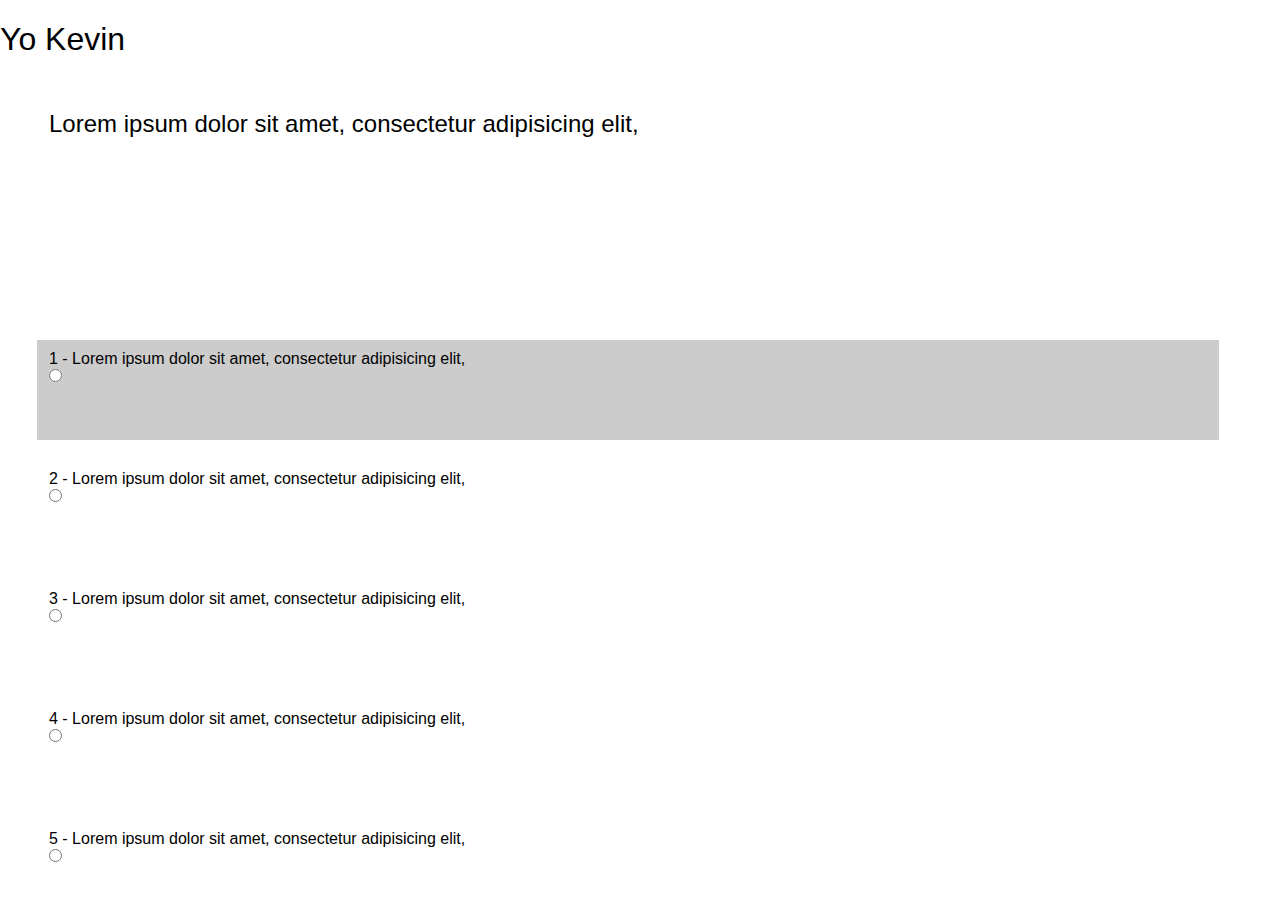
==== index2.html @ 4e6fcaa6 "Yes, ik was sneller" ====
<!DOCTYPE html>
<html lang="en">
<head>
    <meta charset="utf-8">
    <meta http-equiv="X-UA-Compatible" content="IE=edge">
    <meta name="viewport" content="width=device-width, initial-scale=1">
    <title>slider v3.1.0</title>

    <!-- Bootstrap -->
    <link href="css/normalize.css" rel="stylesheet">
    <link rel="stylesheet" type="text/css" href="css/gridpak.css">
    <link href="css/grid_7.css" rel="stylesheet">
 

    <!-- HTML5 Shim and Respond.js IE8 support of HTML5 elements and media queries -->
    <!-- WARNING: Respond.js doesn't work if you view the page via file:// -->
    <!--[if lt IE 9]>
    <script src="https://oss.maxcdn.com/libs/html5shiv/3.7.0/html5shiv.js"></script>
    <script src="https://oss.maxcdn.com/libs/respond.js/1.4.2/respond.min.js"></script>
    <![endif]-->
    
    <style>
    .formarea{
        position: relative;
        overflow: hidden;
        padding:0;
    }
    .blokje{
        height:100px;
        margin:10px 0;
    }
    .blokje.current{

    }
    .blokje.previous{
        
    }
    .block_container{
        position: relative;
        height: 100%;
        width: 100%;

        transition: top 1s ease-in-out;
    }
    #overlay_blokje{
        position: absolute;
        top:100px;
        height:100px;
        width:100%;        
        background-color:#CCC;
        z-index: -1;
    }
    </style>

</head>

<body>
<div class="container-xl">
    <div class="page">

        <h1>Yo Kevin</h1>
        <div class="row xpage-content">
            <div class="container"> 
                <div class="row questiontext" style="height: 100px;">
                    <div class="col span_12">
                        <p>Lorem ipsum dolor sit amet, consectetur adipisicing elit,</p>
                    </div>
                </div>

                <div id="formarea" class="row formarea">
                    <div id="overlay_blokje"></div>
                    <div class="block_container">
                        <!-- Previous -->
                        <div class="col span_12 blokje">
                            <p>1 - Lorem ipsum dolor sit amet, consectetur adipisicing elit,</p>
                            <input type="radio"/>
                        </div>
                        <!-- Current -->
                        <div class="col span_12 blokje">
                            <p>2 - Lorem ipsum dolor sit amet, consectetur adipisicing elit,</p>
                            <input type="radio"/>
                        </div>
                        <!-- Qeue -->
                        <div class="col span_12 blokje">
                            <p> 3 - Lorem ipsum dolor sit amet, consectetur adipisicing elit,</p>
                            <input type="radio"/>
                        </div>
                         <div class="col span_12 blokje">
                            <p> 4 - Lorem ipsum dolor sit amet, consectetur adipisicing elit,</p>
                            <input type="radio"/>
                        </div>
                        <div class="col span_12 blokje">
                            <p> 5 - Lorem ipsum dolor sit amet, consectetur adipisicing elit,</p>
                            <input type="radio"/>
                        </div>
                    </div>
                </div>
            </div>
        </div>
    </div>
</div>

<script src="http://code.jquery.com/jquery-1.9.1.min.js"></script>
<script src="js/jquery.blockmanager.js"></script>
<script type="application/javascript">
    function windowInitialize(){

        var $currentFormElement = $("#formarea")

        var height = (window.innerHeight - $currentFormElement[0].offsetTop);
        var textPT = $currentFormElement.css("padding-top");
        var paddingTop = parseInt(textPT.substring(0, textPT.length - 2));

        var textPB = $currentFormElement.css("padding-bottom");
        var paddingBottom = parseInt(textPB.substring(0, textPB.length - 2));
        
        $currentFormElement.css("height", ((height - (paddingTop + paddingBottom)) + "px"));

    }
    window.onload = windowInitialize();

    

    var blockMgr = $("#formarea").blockmanager({ /* currentblock: 1,*/ block_selector: ".blokje" }, function(object){

        // $(object.data.blocks).each(function(index, element){
            
        // });

        // $(".blokje input[type=radio]").on("change", function(event){
        //     var $currentBlock = $(event.currentTarget).parent();
        //     console.log($currentBlock);
        // })
    });

    $(blockMgr).bind("next", function(){
        
    }).bind("previous", function(){
        
    })

    </script>


</body>
</html>
---- css/gridpak.css ----
/*!
 * Gridpak Beta CSS
 *
 * Generator - http://gridpak.com/
 * Created by @erskinedesign
 */
 
 ul {
    margin: 0;
    padding: 0;
    list-style: none;
 }

/*** start containers ****/
.container {
    margin-right: auto;
    margin-left: auto;
    padding-left: 15px;
    padding-right: 15px;
    
}

.container-xl {
    width: 100%;
}

@media (min-width: 780px) {
    .container {
        width: 750px;
        

    }
}

@media (min-width: 990px) {
    .container {
        width: 960px;
        
    }
}

@media (min-width: 1200px) {
    .container {
        width: 1170px;
        
    }
}
/* Reusable column setup */
.col {
    /*border:1px solid black;*/
    float:left;
    -webkit-box-sizing:border-box;
    -moz-box-sizing:border-box;
    box-sizing:border-box;
    -moz-background-clip:padding-box !important;
    -webkit-background-clip:padding-box !important;
    background-clip:padding-box !important;
}



    /* 1. 12 Column Grid 0px - 319px 
    ----------------------------------------------------------------------------- 
    
    Span 1:    8.33333333333%
    Span 2:    16.6666666667%
    Span 3:    25.0%
    Span 4:    33.3333333333%
    Span 5:    41.6666666667%
    Span 6:    50.0%
    Span 7:    58.3333333333%
    Span 8:    66.6666666667%
    Span 9:    75.0%
    Span 10:    83.3333333333%
    Span 11:    91.6666666667%
    Span 12:    100%
    
    ----------------------------------------------------------------------------- */

    @media screen and (min-width: 0px) and (max-width: 319px) {
        
        .row {
            margin-left:-12px;
        }
        .col {
            border-left-width:12px;
            padding:0 12px;
        }
        
        
        
        /*
        Add your semantic classnames in alongside their corresponding spans here. e.g.
        
        .span_3,
        .my_semantic_class_name {
            ...
        }
        */
        
        .span_1 {
            width:8.33333333333%;
        }
        .span_2 {
            width:16.6666666667%;
        }
        .span_3 {
            width:25.0%;
        }
        .span_4 {
            width:33.3333333333%;
        }
        .span_5 {
            width:41.6666666667%;
        }
        .span_6 {
            width:50.0%;
        }
        .span_7 {
            width:58.3333333333%;
        }
        .span_8 {
            width:66.6666666667%;
        }
        .span_9 {
            width:75.0%;
        }
        .span_10 {
            width:83.3333333333%;
        }
        .span_11 {
            width:91.6666666667%;
        }
        .span_12 {
            margin-left:0;
            width:100%;
        }
    }

    /* 2. 12 Column Grid 320px - 459px 
    ----------------------------------------------------------------------------- 
    
    Span 1:    8.33333333333%
    Span 2:    16.6666666667%
    Span 3:    25.0%
    Span 4:    33.3333333333%
    Span 5:    41.6666666667%
    Span 6:    50.0%
    Span 7:    58.3333333333%
    Span 8:    66.6666666667%
    Span 9:    75.0%
    Span 10:    83.3333333333%
    Span 11:    91.6666666667%
    Span 12:    100%
    
    ----------------------------------------------------------------------------- */

    @media screen and (min-width: 320px) and (max-width: 459px) {
        
        .row {
            margin-left:-12px;
        }
        .col {
            border-left-width:12px;
            padding:0 12px;
        }
        
        
        
        
        .span_1 {
            width:8.33333333333%;
        }
        .span_2 {
            width:16.6666666667%;
        }
        .span_3 {
            width:25.0%;
        }
        .span_4 {
            width:33.3333333333%;
        }
        .span_5 {
            width:41.6666666667%;
        }
        .span_6 {
            width:50.0%;
        }
        .span_7 {
            width:58.3333333333%;
        }
        .span_8 {
            width:66.6666666667%;
        }
        .span_9 {
            width:75.0%;
        }
        .span_10 {
            width:83.3333333333%;
        }
        .span_11 {
            width:91.6666666667%;
        }
        .span_12 {
            margin-left:0;
            width:100%;
        }
    }

    /* 3. 12 Column Grid 460px - 779px 
    ----------------------------------------------------------------------------- 
    
    Span 1:    8.33333333333%
    Span 2:    16.6666666667%
    Span 3:    25.0%
    Span 4:    33.3333333333%
    Span 5:    41.6666666667%
    Span 6:    50.0%
    Span 7:    58.3333333333%
    Span 8:    66.6666666667%
    Span 9:    75.0%
    Span 10:    83.3333333333%
    Span 11:    91.6666666667%
    Span 12:    100%
    
    ----------------------------------------------------------------------------- */

    @media screen and (min-width: 460px) and (max-width: 779px) {
        
        .row {
            margin-left:-12px;
        }
        .col {
            border-left-width:12px;
            padding:0 12px;
        }
        
        
        
        
        .span_1 {
            width:8.33333333333%;
        }
        .span_2 {
            width:16.6666666667%;
        }
        .span_3 {
            width:25.0%;
        }
        .span_4 {
            width:33.3333333333%;
        }
        .span_5 {
            width:41.6666666667%;
        }
        .span_6 {
            width:50.0%;
        }
        .span_7 {
            width:58.3333333333%;
        }
        .span_8 {
            width:66.6666666667%;
        }
        .span_9 {
            width:75.0%;
        }
        .span_10 {
            width:83.3333333333%;
        }
        .span_11 {
            width:91.6666666667%;
        }
        .span_12 {
            margin-left:0;
            width:100%;
        }
    }

    /* 4. 12 Column Grid 780px - 979px 
    ----------------------------------------------------------------------------- 
    
    Span 1:    8.33333333333%
    Span 2:    16.6666666667%
    Span 3:    25.0%
    Span 4:    33.3333333333%
    Span 5:    41.6666666667%
    Span 6:    50.0%
    Span 7:    58.3333333333%
    Span 8:    66.6666666667%
    Span 9:    75.0%
    Span 10:    83.3333333333%
    Span 11:    91.6666666667%
    Span 12:    100%
    
    ----------------------------------------------------------------------------- */

    @media screen and (min-width: 780px) and (max-width: 979px) {
        
        .row {
            margin-left:-12px;
        }
        .col {
            border-left-width:12px;
            padding:0 12px;
        }
        
        
        
        
        .span_1 {
            width:8.33333333333%;
        }
        .span_2 {
            width:16.6666666667%;
        }
        .span_3 {
            width:25.0%;
        }
        .span_4 {
            width:33.3333333333%;
        }
        .span_5 {
            width:41.6666666667%;
        }
        .span_6 {
            width:50.0%;
        }
        .span_7 {
            width:58.3333333333%;
        }
        .span_8 {
            width:66.6666666667%;
        }
        .span_9 {
            width:75.0%;
        }
        .span_10 {
            width:83.3333333333%;
        }
        .span_11 {
            width:91.6666666667%;
        }
        .span_12 {
            margin-left:0;
            width:100%;
        }
    }

    /* 5. 12 Column Grid 980px - 1199px 
    ----------------------------------------------------------------------------- 
    
    Span 1:    8.33333333333%
    Span 2:    16.6666666667%
    Span 3:    25.0%
    Span 4:    33.3333333333%
    Span 5:    41.6666666667%
    Span 6:    50.0%
    Span 7:    58.3333333333%
    Span 8:    66.6666666667%
    Span 9:    75.0%
    Span 10:    83.3333333333%
    Span 11:    91.6666666667%
    Span 12:    100%
    
    ----------------------------------------------------------------------------- */

    @media screen and (min-width: 980px) and (max-width: 1199px) {
        
        .row {
            margin-left:-12px;
        }
        .col {
            border-left-width:12px;
            padding:0 12px;
        }
        
        
        
        
        .span_1 {
            width:8.33333333333%;
        }
        .span_2 {
            width:16.6666666667%;
        }
        .span_3 {
            width:25.0%;
        }
        .span_4 {
            width:33.3333333333%;
        }
        .span_5 {
            width:41.6666666667%;
        }
        .span_6 {
            width:50.0%;
        }
        .span_7 {
            width:58.3333333333%;
        }
        .span_8 {
            width:66.6666666667%;
        }
        .span_9 {
            width:75.0%;
        }
        .span_10 {
            width:83.3333333333%;
        }
        .span_11 {
            width:91.6666666667%;
        }
        .span_12 {
            margin-left:0;
            width:100%;
        }
    }

    /* 6. 12 Column Grid 1200px - Infinity 
    ----------------------------------------------------------------------------- 
    
    Span 1:    8.33333333333%
    Span 2:    16.6666666667%
    Span 3:    25.0%
    Span 4:    33.3333333333%
    Span 5:    41.6666666667%
    Span 6:    50.0%
    Span 7:    58.3333333333%
    Span 8:    66.6666666667%
    Span 9:    75.0%
    Span 10:    83.3333333333%
    Span 11:    91.6666666667%
    Span 12:    100%
    
    ----------------------------------------------------------------------------- */

    @media screen and (min-width: 1200px) {
        
        .row {
            margin-left:-12px;
        }
        .col {
            border-left-width:12px;
            padding:0 12px;
        }
        
        
        
        
        .span_1 {
            width:8.33333333333%;
        }
        .span_2 {
            width:16.6666666667%;
        }
        .span_3 {
            width:25.0%;
        }
        .span_4{
            width:33.3333333333%;
        }
        .span_5 {
            width:41.6666666667%;
        }
        .span_6 {
            width:50.0%;
        }
        .span_7 {
            width:58.3333333333%;
        }
        .span_8 {
            width:66.6666666667%;
        }
        .span_9 {
            width:75.0%;
        }
        .span_10 {
            width:83.3333333333%;
        }
        .span_11 {
            width:91.6666666667%;
        }
        .span_12 {
            margin-left:0;
            width:100%;
        }
    }





/*start clearfixes*/
.col:before,
.col:after,
.clearfix:before,
.clearfix:after,
.container:before,
.container:after,
.container-fluid:before,
.container-fluid:after,
.row:before,
.row:after {
    content: " ";
    display: table;
}

.clearfix:after,
.container:after,
.container-fluid:after,
.row:after {
    clear: both;
}
/*end clearfixes*/
---- css/grid_7.css ----
.clicktext{
    display: none;
}

@media screen and (min-width: 0px) and (max-width: 459px) {
    .page-header{
        border-bottom: 2px solid orange;
    }
    .page{
        max-width: 95%;
        margin: 0 auto;
    }
    .row {
        margin-left: 0;
    }
    .questiontext{
        padding: 30px 0px 30px 0px;
        text-align: left;
        font-size: 16px;
        font-weight: 700;
        color: #34495e;
        background-color: #ffefd6;
        margin-top: 20px;
    }
    .formarea{
        padding: 15px 0px; 
    }
    .listanswers.clickers{
        display: none;
    }
    .clicktext{
        display: block;
    }
    .stelling{
        width:100%;
        height:auto !important; /* real browsers */
        height:100%; /* IE6: treaded as min-height*/
        min-height:100%; /* real browsers */
        margin-bottom: 30px;   
        text-align: left;  
        font-size: 16px;
        font-weight: 700;
        color: #34495e;   
    }

    .grid{
        width:100%;
    }
        .listheaders{
            display: none;
        }
        .gridanswer{
            width: 100%%;
            text-align: left;
            margin-left: 0;
            padding: 0;
            border: none;
        }

        .clicktext{
            width: 100%;
            display: block;
            background-color: #ecf0f1;
            margin-bottom: 2px;
            height: 75px;
            text-decoration: none;
        }
        .answer{
            padding: 20px; 
            display: block;
            color: #34495e;
            font-size: 16px;
            font-weight: 700;
        }
    .slidesjs-container{
        height: 800px !important;
    }
}


@media screen and (min-width: 460px) and (max-width: 779px) {

    .page{
        max-width: 95%;
        margin: 0 auto;
    }
    .page-header{
        border-bottom: 2px solid orange;
    }
    .row {
        margin-left: 0;
    }
    .questiontext{
        padding: 30px 0px;
        font-size: 16px;
        font-weight: 700;
        color: #34495e;
        background-color: #ffefd6;
        margin-top: 20px;
    }
    .formarea{
        padding: 30px 0px; 
    }
    .stelling{
        width:100%;
        height:auto !important; /* real browsers */
        height:100%; /* IE6: treaded as min-height*/
        min-height:100%; /* real browsers */
        margin-bottom: 30px; 
        text-align: left;  
        font-size: 16px;
        font-weight: 700;
        color: #34495e;   
    }
    .grid{
        width:100%;
        height:auto !important; /* real browsers */
        height:100%; /* IE6: treaded as min-height*/
        min-height:100%; /* real browsers */
    }
        .listheaders{
            height:auto !important; /* real browsers */
            height:100%; /* IE6: treaded as min-height*/
            min-height:65px; /* real browsers */
        }
        .listanswers{
            height:auto !important; /* real browsers */
            height:100%; /* IE6: treaded as min-height*/
            min-height: 25px; /* real browsers */
            padding-top: 10px;
        }
        .gridanswer{
            width: 14.28571428%;
            text-align: center;
        }
    .slidesjs-container{
        height: 600px !important;
    }
}

@media screen and (min-width: 780px) and (max-width: 979px) {
    .page-header{
        height: 130px;
        background-color: #fff;
    }
        #logo{
            padding: 20px 0px;
        }
    .page-content{
        background-color: #ffefd6;
        color: #34495e;
        font-weight: 700;
        line-height: 1.3;
        padding: 45px 0px;
    }
    .page{
        max-width: 95%;
        margin: 0 auto;
    }
    .row {
        margin-left: 0;
    }
    .questiontext{
        padding: 30px 0px;
    }
    .formarea{
        padding: 30px 0px; 
    }
    .stelling{
        width:100%;
        height:auto !important; /* real browsers */
        height:100%; /* IE6: treaded as min-height*/
        min-height:100%; /* real browsers */
        margin-bottom: 30px;
    }
    .grid{
        width:100%;
        height:auto !important; /* real browsers */
        height:100%; /* IE6: treaded as min-height*/
        min-height:100%; /* real browsers */
    }
        .listheaders{
            height:auto !important; /* real browsers */
            height:100%; /* IE6: treaded as min-height*/
            min-height:65px; /* real browsers */
        }
        .listanswers{
            height:auto !important; /* real browsers */
            height:100%; /* IE6: treaded as min-height*/
            min-height: 25px; /* real browsers */
            padding-top: 10px;
        }
        .gridanswer{
            width: 14.28571428%;
            text-align: center;
        }

}

@media screen and (min-width: 980px) and (max-width: 1199px) {
    .page-header{
        height: 130px;
        background-color: #fff;
    }
        #logo{
            padding: 20px 0px;
        }
    .page-content{
        background-color: #ffefd6;
        color: #34495e;
        font-weight: 700;
        line-height: 1.3;
        padding: 45px 0px;
    }
    .questiontext{
        padding: 30px 0px;
    }
    .formarea{
        padding: 30px 0px; 
    }
    .stelling{
        width:33.3333333333%;
        height:auto !important; /* real browsers */
        height:100%; /* IE6: treaded as min-height*/
        min-height:100%; /* real browsers */
        padding-top: 65px;
    }
    .grid{
        width:66.6666666667%;
        height:auto !important; /* real browsers */
        height:100%; /* IE6: treaded as min-height*/
        min-height:100%; /* real browsers */
        margin-bottom: 30px;
    }
        .listheaders{
            height:auto !important; /* real browsers */
            height:100%; /* IE6: treaded as min-height*/
            min-height:65px; /* real browsers */
        }
        .listanswers{
            height:auto !important; /* real browsers */
            height:100%; /* IE6: treaded as min-height*/
            min-height: 25px; /* real browsers */
            padding-top: 10px;
        }
            .gridanswer{
                width: 14.28571428%;
                text-align: center;
            }

}

@media screen and (min-width: 1200px) {
    .page-header{
        height: 130px;
        background-color: #fff;
    }
        #logo{
            padding: 20px 0px;
        }
    .page-content{
        background-color: #ffefd6;
        color: #34495e;
        font-weight: 700;
        line-height: 1.3;
        padding: 45px 0px;
    }
    .questiontext{
        padding: 30px 0px;
        font-size: 24px;
    }
    .formarea{
        padding: 30px 0px; 
    }
    .stelling{
        width:33.3333333333%;
        height:auto !important; /* real browsers */
        height:100%; /* IE6: treaded as min-height*/
        min-height:100%; /* real browsers */
        padding-top: 65px;
    }
    .grid{
        width:66.6666666667%;
        height:auto !important; /* real browsers */
        height:100%; /* IE6: treaded as min-height*/
        min-height:100%; /* real browsers */
        margin-bottom: 30px;
    }
        .listheaders{
            height:auto !important; /* real browsers */
            height:100%; /* IE6: treaded as min-height*/
            min-height:65px; /* real browsers */
        }
        .listanswers{
            height:auto !important; /* real browsers */
            height:100%; /* IE6: treaded as min-height*/
            min-height: 25px; /* real browsers */
            padding-top: 10px;
        }
            .gridanswer{
                width: 14.28571428%;
                text-align: center;
            }



}
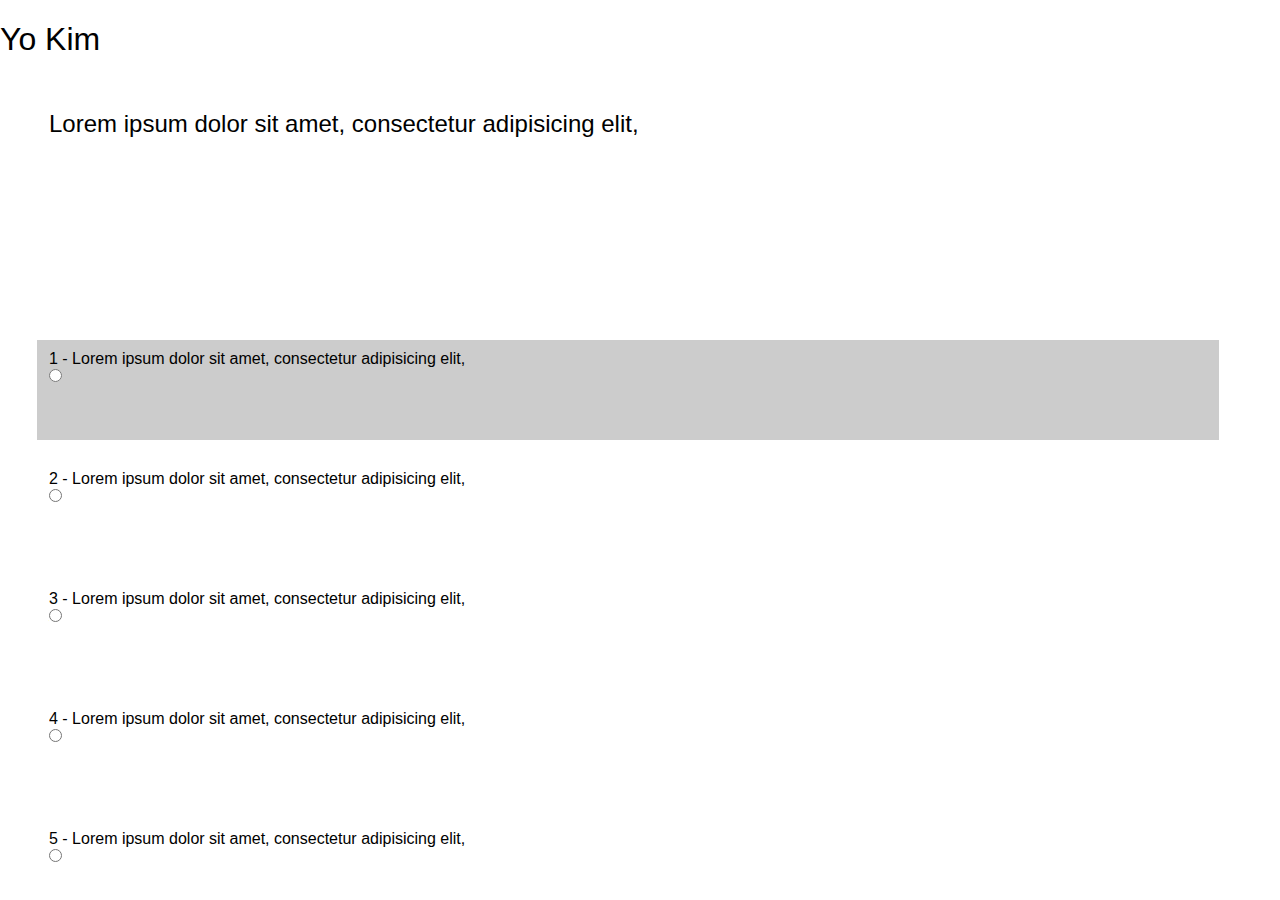
==== commit 3c86e7b0: "Fix" ====
--- a/index2.html
+++ b/index2.html
@@ -33,7 +33,7 @@
 
     }
     .blokje.previous{
-        
+        background-color: green;
     }
     .block_container{
         position: relative;
@@ -48,7 +48,7 @@
         height:100px;
         width:100%;        
         background-color:#CCC;
-        z-index: -1;
+        z-index: -2;
     }
     </style>
 
@@ -58,7 +58,7 @@
 <div class="container-xl">
     <div class="page">
 
-        <h1>Yo Kevin</h1>
+        <h1>Yo Kim</h1>
         <div class="row xpage-content">
             <div class="container"> 
                 <div class="row questiontext" style="height: 100px;">
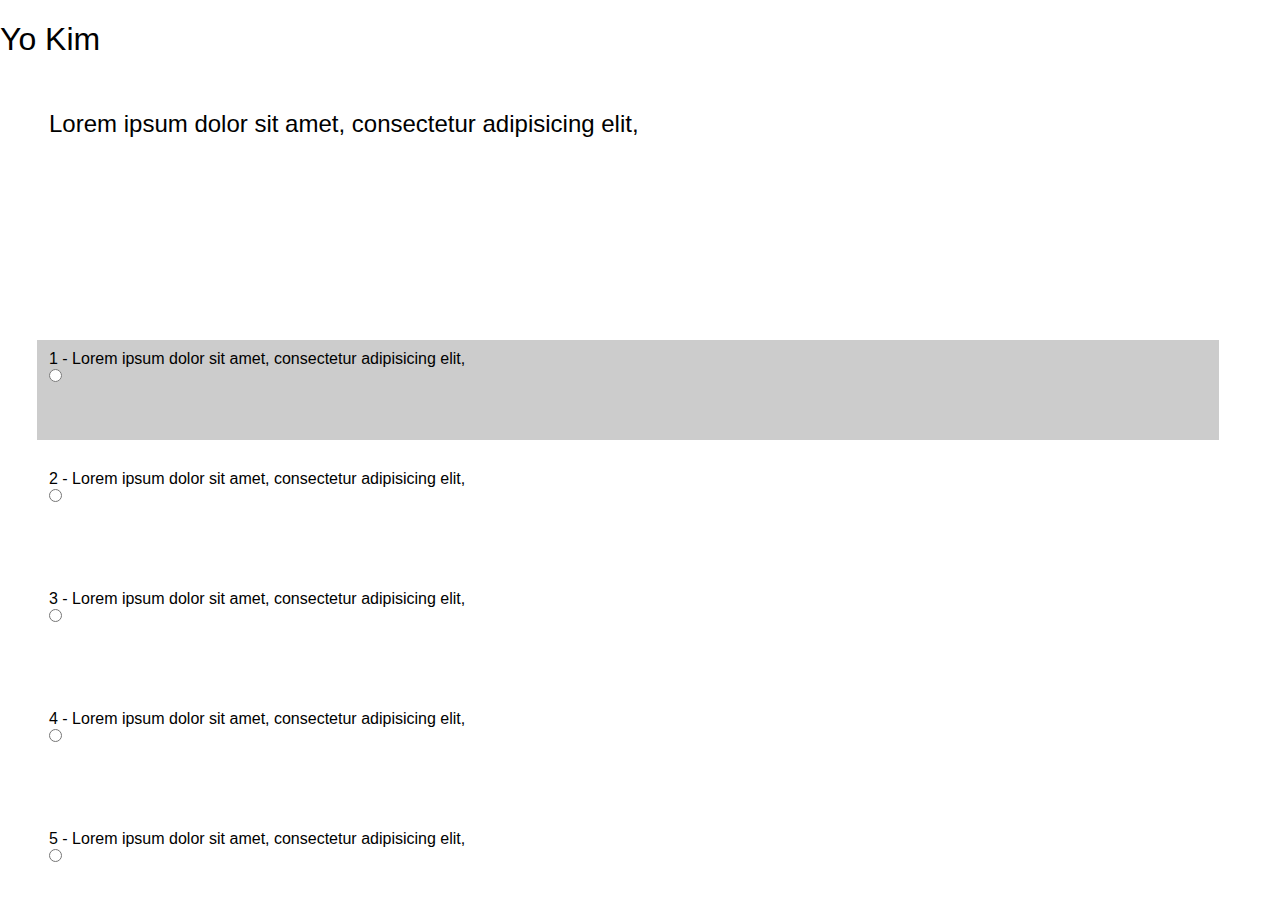
==== commit 57c9920e: "me not first" ====
--- a/index2.html
+++ b/index2.html
@@ -33,7 +33,7 @@
 
     }
     .blokje.previous{
-        background-color: green;
+        background-color: blue;
     }
     .block_container{
         position: relative;
